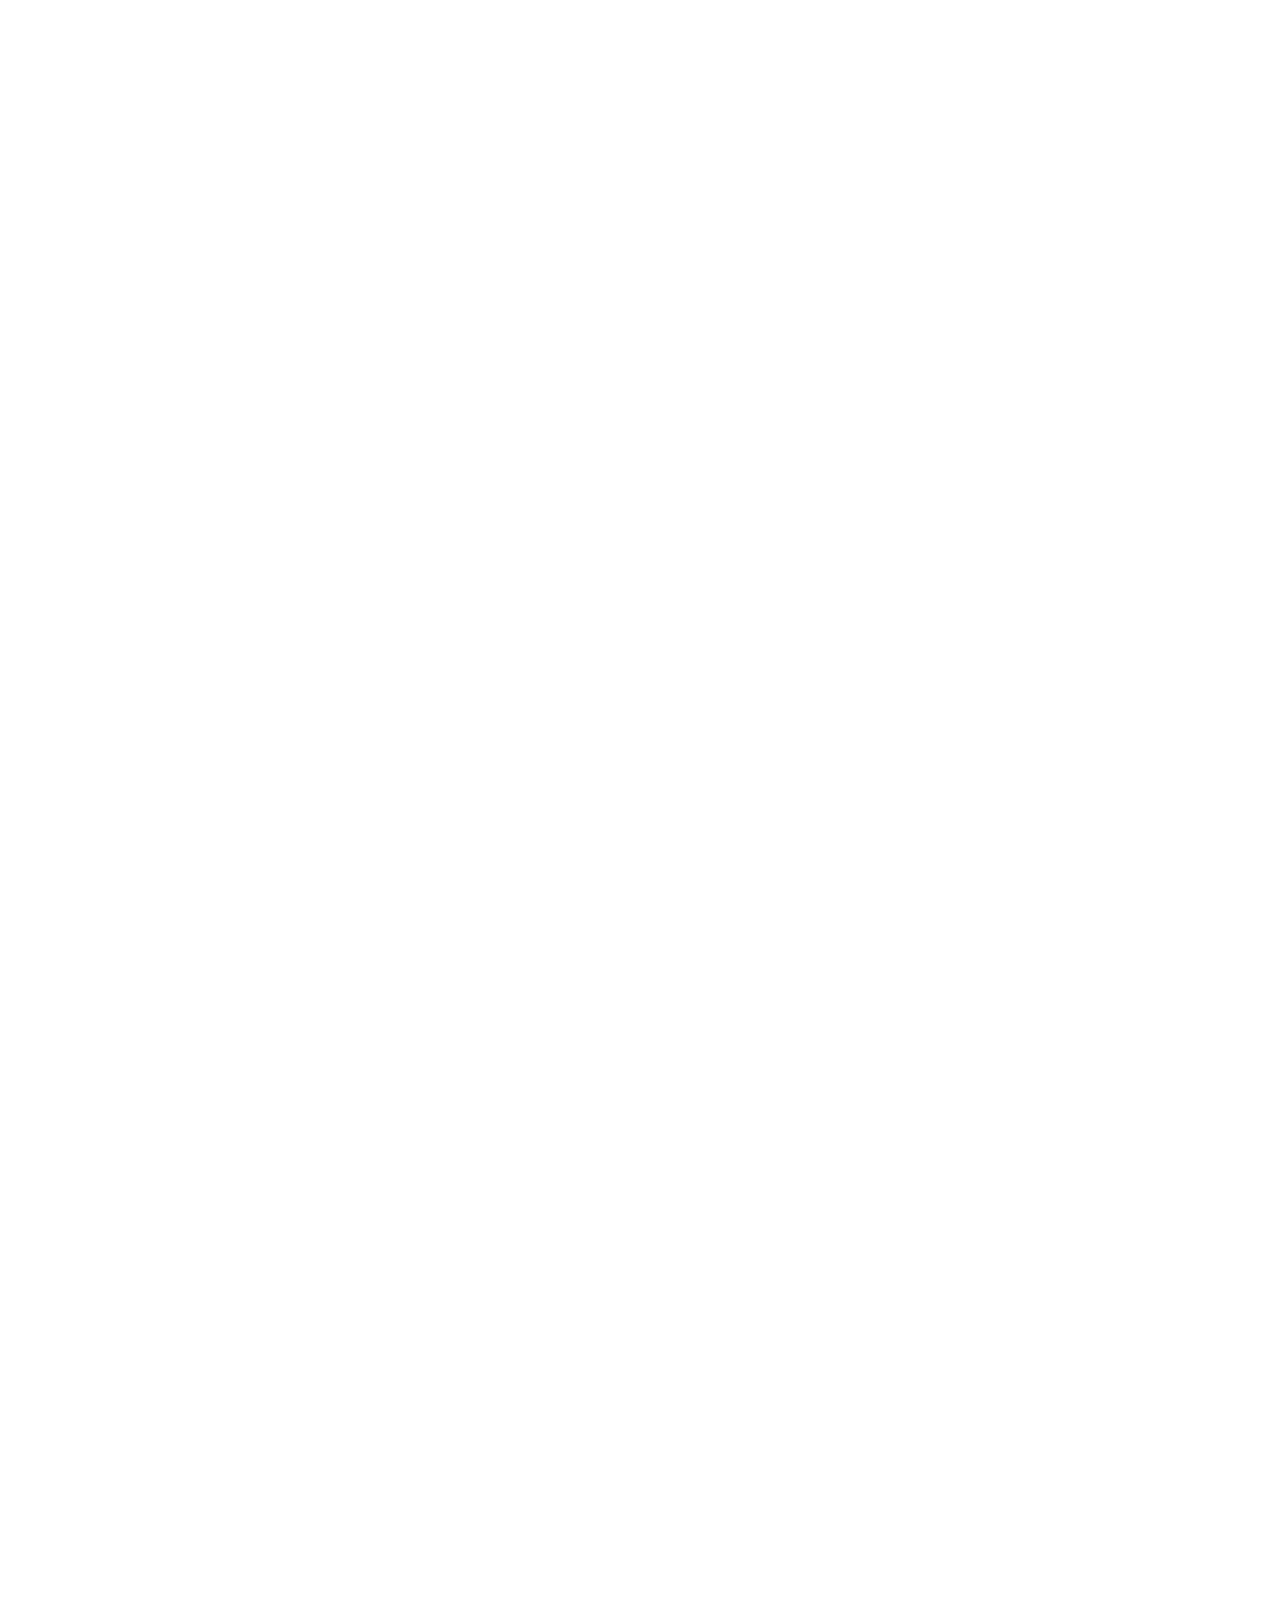
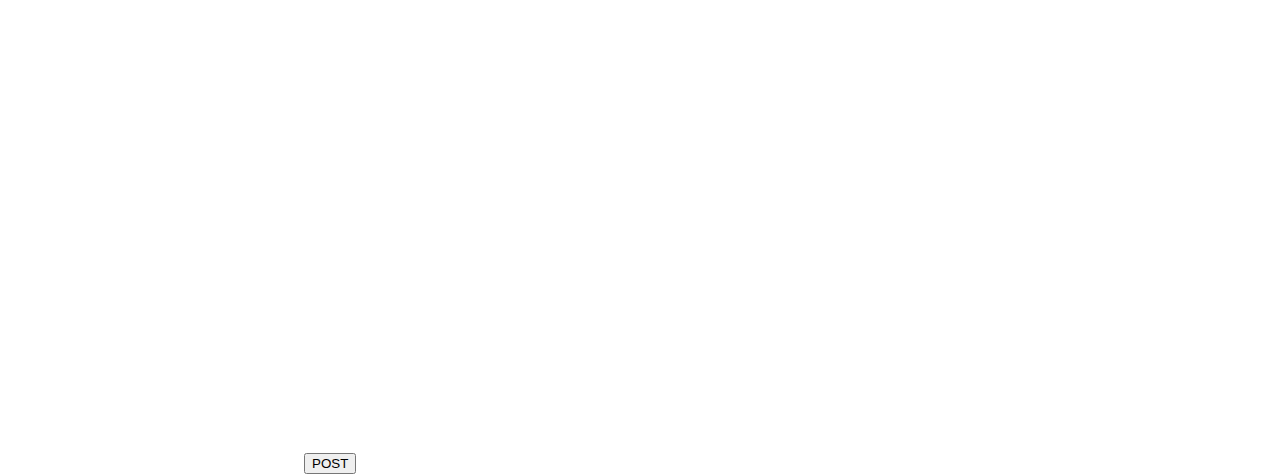
==== python-samples/keras/API/static/index.html @ 418e92cd "dynamicly change colors acording to trash type" ====
<!DOCTYPE html>
<head>
  <meta charset="UTF-8">
  <meta name="viewport" content="width=device-width, initial-scale=1.0">
  <meta http-equiv="X-UA-Compatible" content="ie=edge">
  <title>Soul 2019</title>
  <!-- link to CSS -->
  <link rel="stylesheet" href="./css/camera.css">
  <!-- link to google fonts -->
  <link href="https://fonts.googleapis.com/css?family=Varela+Round&display=swap" rel="stylesheet">
</head>
<body>
  <div id="item-type"></div>
  <video id="preview" width="300" height="225"></video>
	<div id="divOverlay"></div>
	<canvas id="photo" width="300" height="225"></canvas>
	<script src="./js/camera.js"></script>	
  <button onclick="getData()" >POST</button>
</body>

</html>
---- python-samples/keras/API/static/css/camera.css ----
::-webkit-scrollbar {
  width: 0px;  
  background: transparent;
}

html {
  min-height: 100%;
  height: 100%;
}

body {
  margin: 0;
  min-height: 100%;
  height: 100%;
  background-repeat: no-repeat;
  background-size: cover;
  background-position: bottom;
  font-family: 'Varela Round', sans-serif;
}

#preview {
  width: 100%;
  height: 100%;
}

#item-type {
  width: 100%;
  font-size: 30px;
  display: flex;
  align-items: center;
  justify-content: center;
}

#divOverlay{
  height:calc(100% + 38px);
}

.red {
  position: absolute;
  left: 0;
  top: 0;
  width: 100%;
  /* height: 100%; */
  box-sizing: border-box;
  border-style: solid;
  border-color: rgba(255, 0, 0, 0.5);
  border-width: 20vh 30vw;
}

.blue {
  position: absolute;
  left: 0;
  top: 0;
  width: 100%;
  /* height: 100%; */
  box-sizing: border-box;
  border-style: solid;
  border-color: rgba(0, 0, 255, 0.5);
  border-width: 20vh 30vw;
}

.green {
  position: absolute;
  left: 0;
  top: 0;
  width: 100%;
  /* height: 100%; */
  box-sizing: border-box;
  border-style: solid;
  border-color: rgba( 0, 255, 0, 0.5);
  border-width: 20vh 30vw;
}

.yellow {
  position: absolute;
  left: 0;
  top: 0;
  width: 100%;
  /* height: 100%; */
  box-sizing: border-box;
  border-style: solid;
  border-color: rgba(255, 255, 0, 0.5);
  border-width: 20vh 30vw;
}

.black {
  position: absolute;
  left: 0;
  top: 0;
  width: 100%;
  /* height: 100%; */
  box-sizing: border-box;
  border-style: solid;
  border-color: rgba(0, 0, 0, 0.5);
  border-width: 20vh 30vw;
}
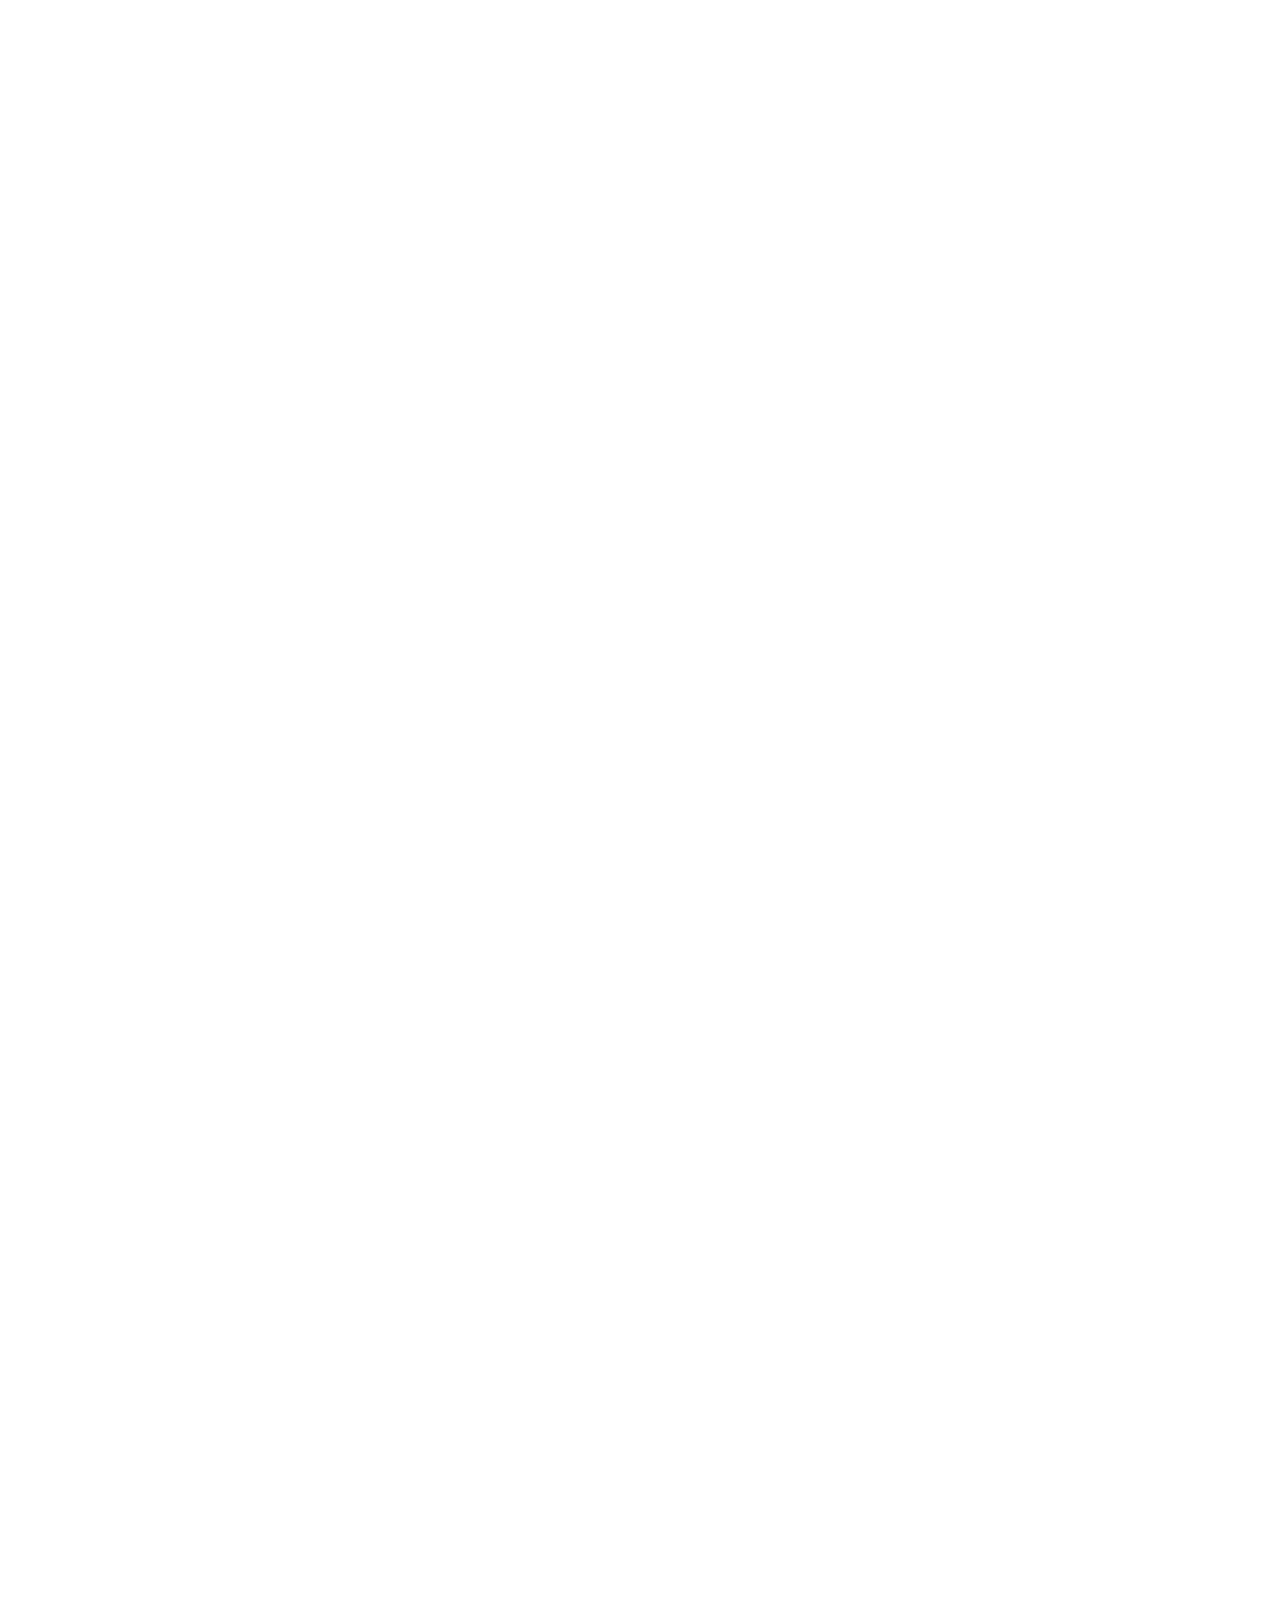
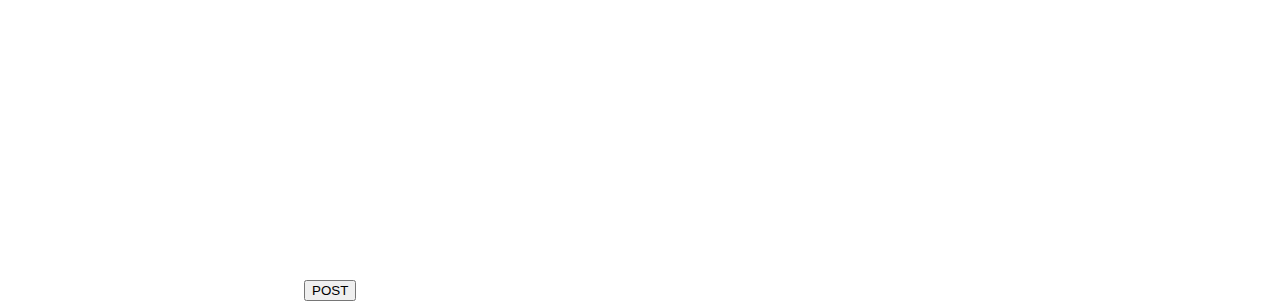
==== commit 25989848: "organized js into separate files" ====
--- a/python-samples/keras/API/static/index.html
+++ b/python-samples/keras/API/static/index.html
@@ -1,4 +1,5 @@
 <!DOCTYPE html>
+
 <head>
   <meta charset="UTF-8">
   <meta name="viewport" content="width=device-width, initial-scale=1.0">
@@ -9,13 +10,16 @@
   <!-- link to google fonts -->
   <link href="https://fonts.googleapis.com/css?family=Varela+Round&display=swap" rel="stylesheet">
 </head>
+
 <body>
-  <div id="item-type"></div>
   <video id="preview" width="300" height="225"></video>
-	<div id="divOverlay"></div>
-	<canvas id="photo" width="300" height="225"></canvas>
-	<script src="./js/camera.js"></script>	
-  <button onclick="getData()" >POST</button>
+  <div id="divOverlay">
+    <div id="item-type"></div>
+  </div>
+  <canvas id="photo" width="300" height="225"></canvas>
+  <script src="./js/camera.js"></script>
+  <script src="./js/updateFront.js"></script>
+  <button onclick="getData()">POST</button>
 </body>
 
-</html>
+</html>--- a/python-samples/keras/API/static/css/camera.css
+++ b/python-samples/keras/API/static/css/camera.css
@@ -29,10 +29,11 @@
   display: flex;
   align-items: center;
   justify-content: center;
+  margin: -15vh 0 0 0;
 }
 
 #divOverlay{
-  height:calc(100% + 38px);
+  height:100%;
 }
 
 .red {
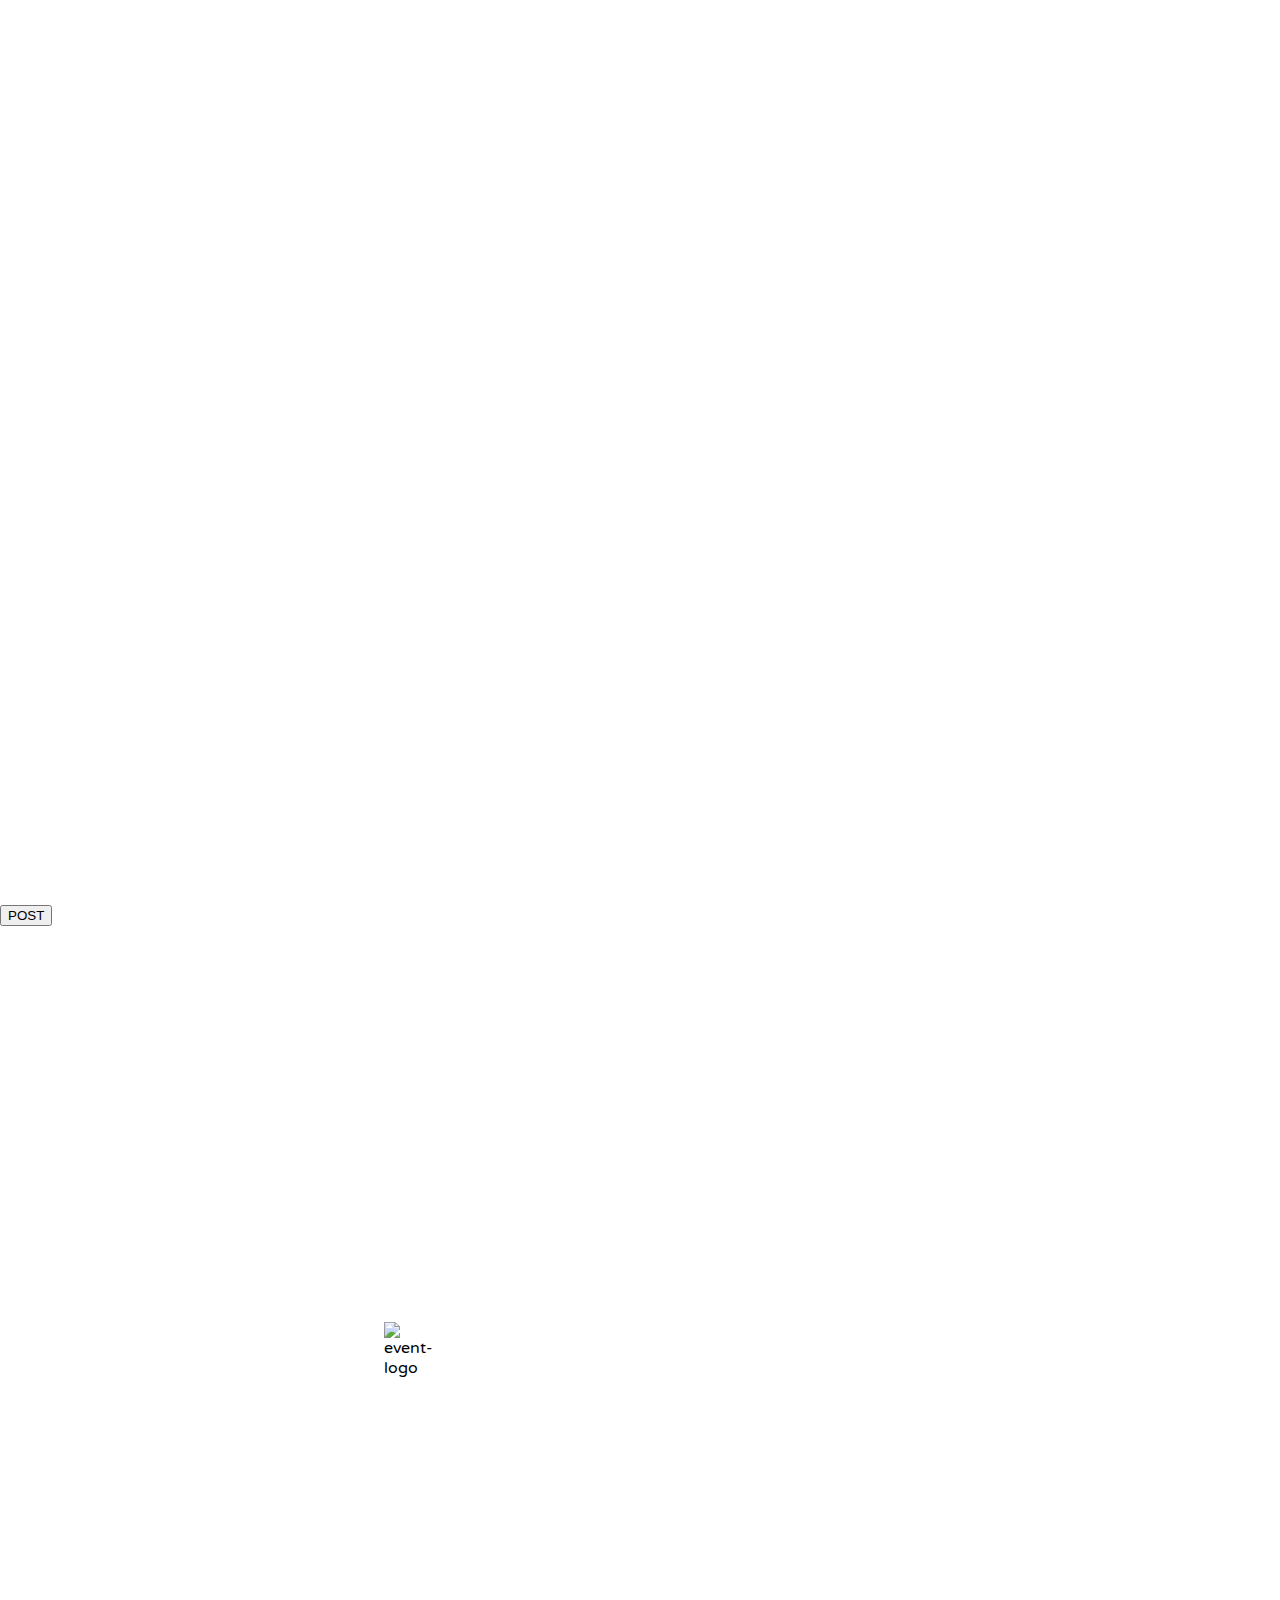
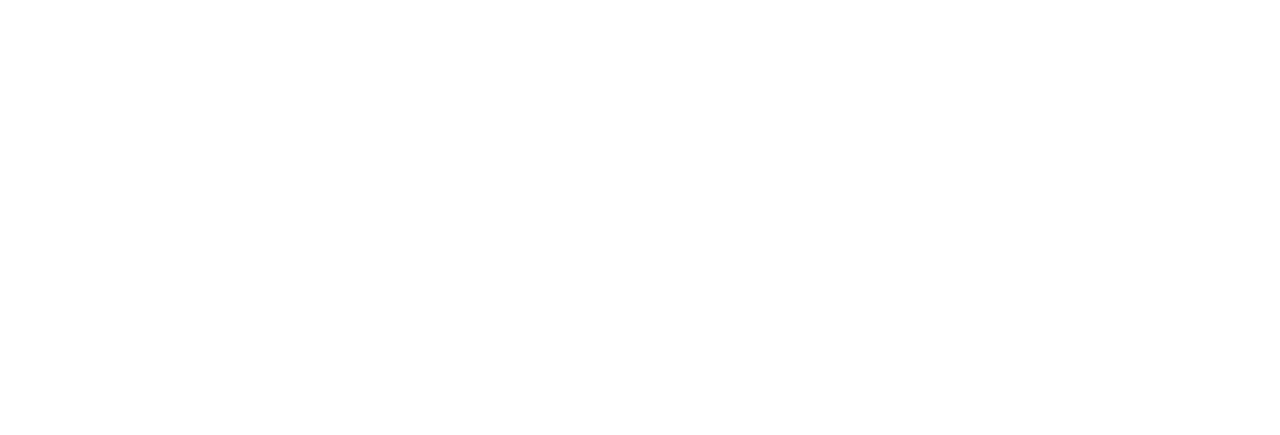
==== commit 95820c80: "added event logo" ====
--- a/python-samples/keras/API/static/index.html
+++ b/python-samples/keras/API/static/index.html
@@ -14,12 +14,15 @@
 <body>
   <video id="preview" width="300" height="225"></video>
   <div id="divOverlay">
+    <button onclick="getData()">POST</button>
     <div id="item-type"></div>
+    <div class="soul-logo-wrapper">
+      <img src="./img/soul_logo.png" alt="event-logo" id="soul-logo">
+    </div>
   </div>
   <canvas id="photo" width="300" height="225"></canvas>
   <script src="./js/camera.js"></script>
   <script src="./js/updateFront.js"></script>
-  <button onclick="getData()">POST</button>
 </body>
 
 </html>--- a/python-samples/keras/API/static/css/camera.css
+++ b/python-samples/keras/API/static/css/camera.css
@@ -34,6 +34,17 @@
 
 #divOverlay{
   height:100%;
+}
+
+#soul-logo {
+  width: 90px;
+  margin: 73vh 60vw;
+}
+
+.soul-logo-wrapper {
+  width: 100vw;
+  height: 100vh;
+  margin: -14vh -30vw;
 }
 
 .red {
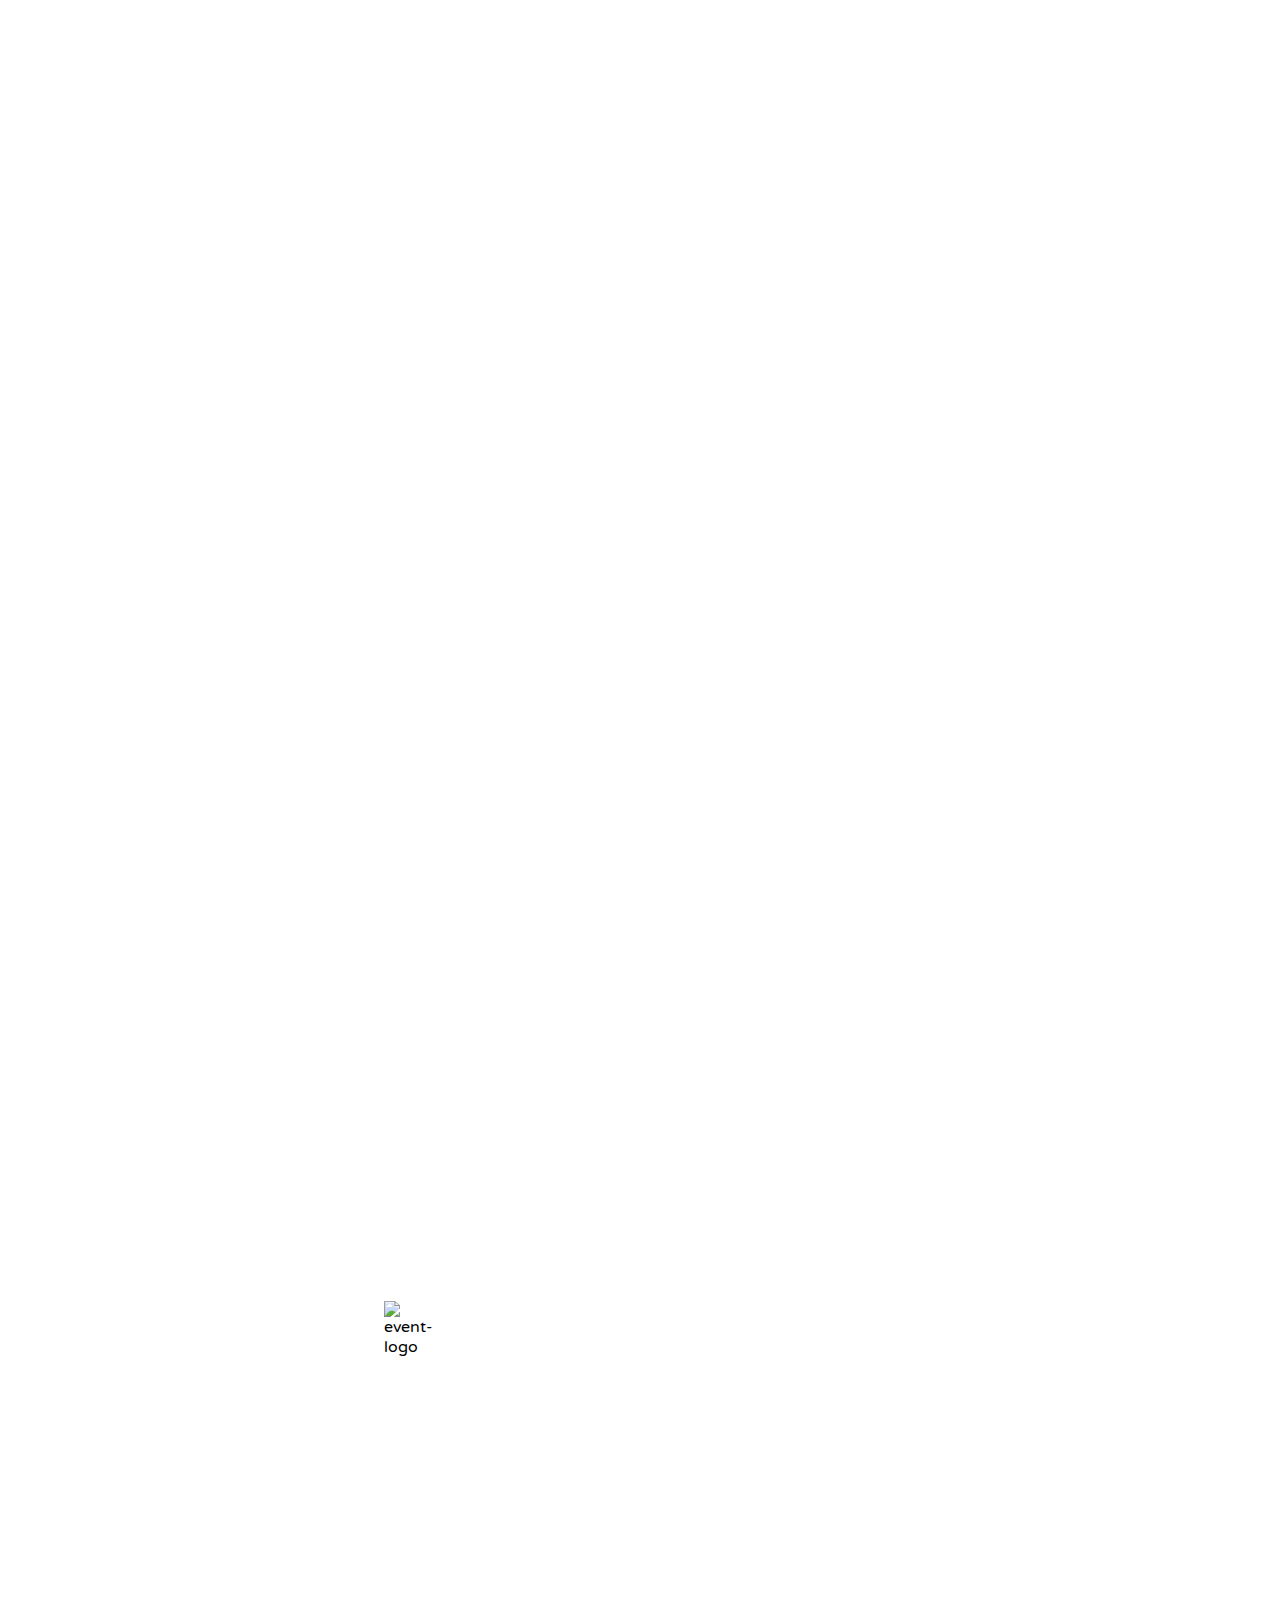
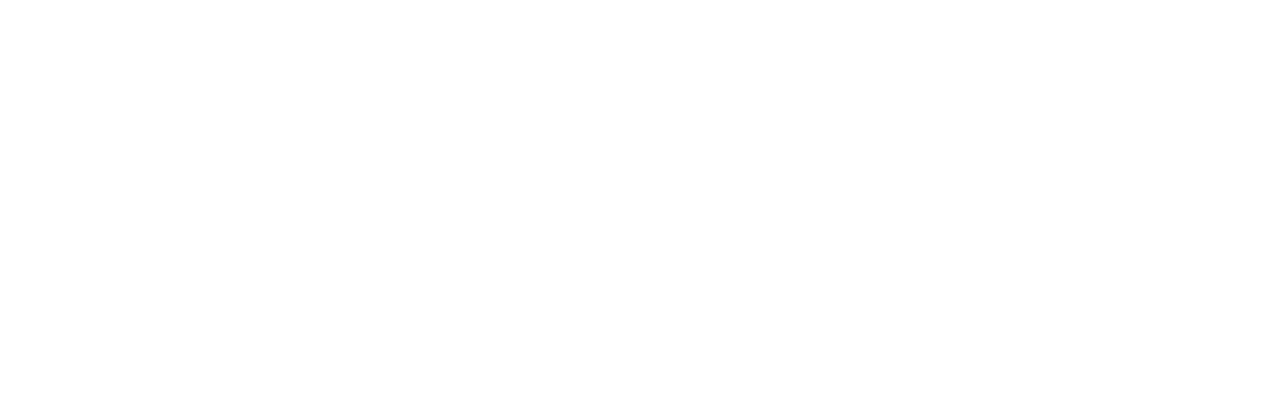
==== commit 26c9afad: "added loading on request sent" ====
--- a/python-samples/keras/API/static/index.html
+++ b/python-samples/keras/API/static/index.html
@@ -14,7 +14,6 @@
 <body>
   <video id="preview" width="300" height="225"></video>
   <div id="divOverlay">
-    <button onclick="getData()">POST</button>
     <div id="item-type"></div>
     <div class="soul-logo-wrapper">
       <img src="./img/soul_logo.png" alt="event-logo" id="soul-logo">
--- a/python-samples/keras/API/static/css/camera.css
+++ b/python-samples/keras/API/static/css/camera.css
@@ -16,6 +16,7 @@
   background-size: cover;
   background-position: bottom;
   font-family: 'Varela Round', sans-serif;
+  overflow: hidden;
 }
 
 #preview {
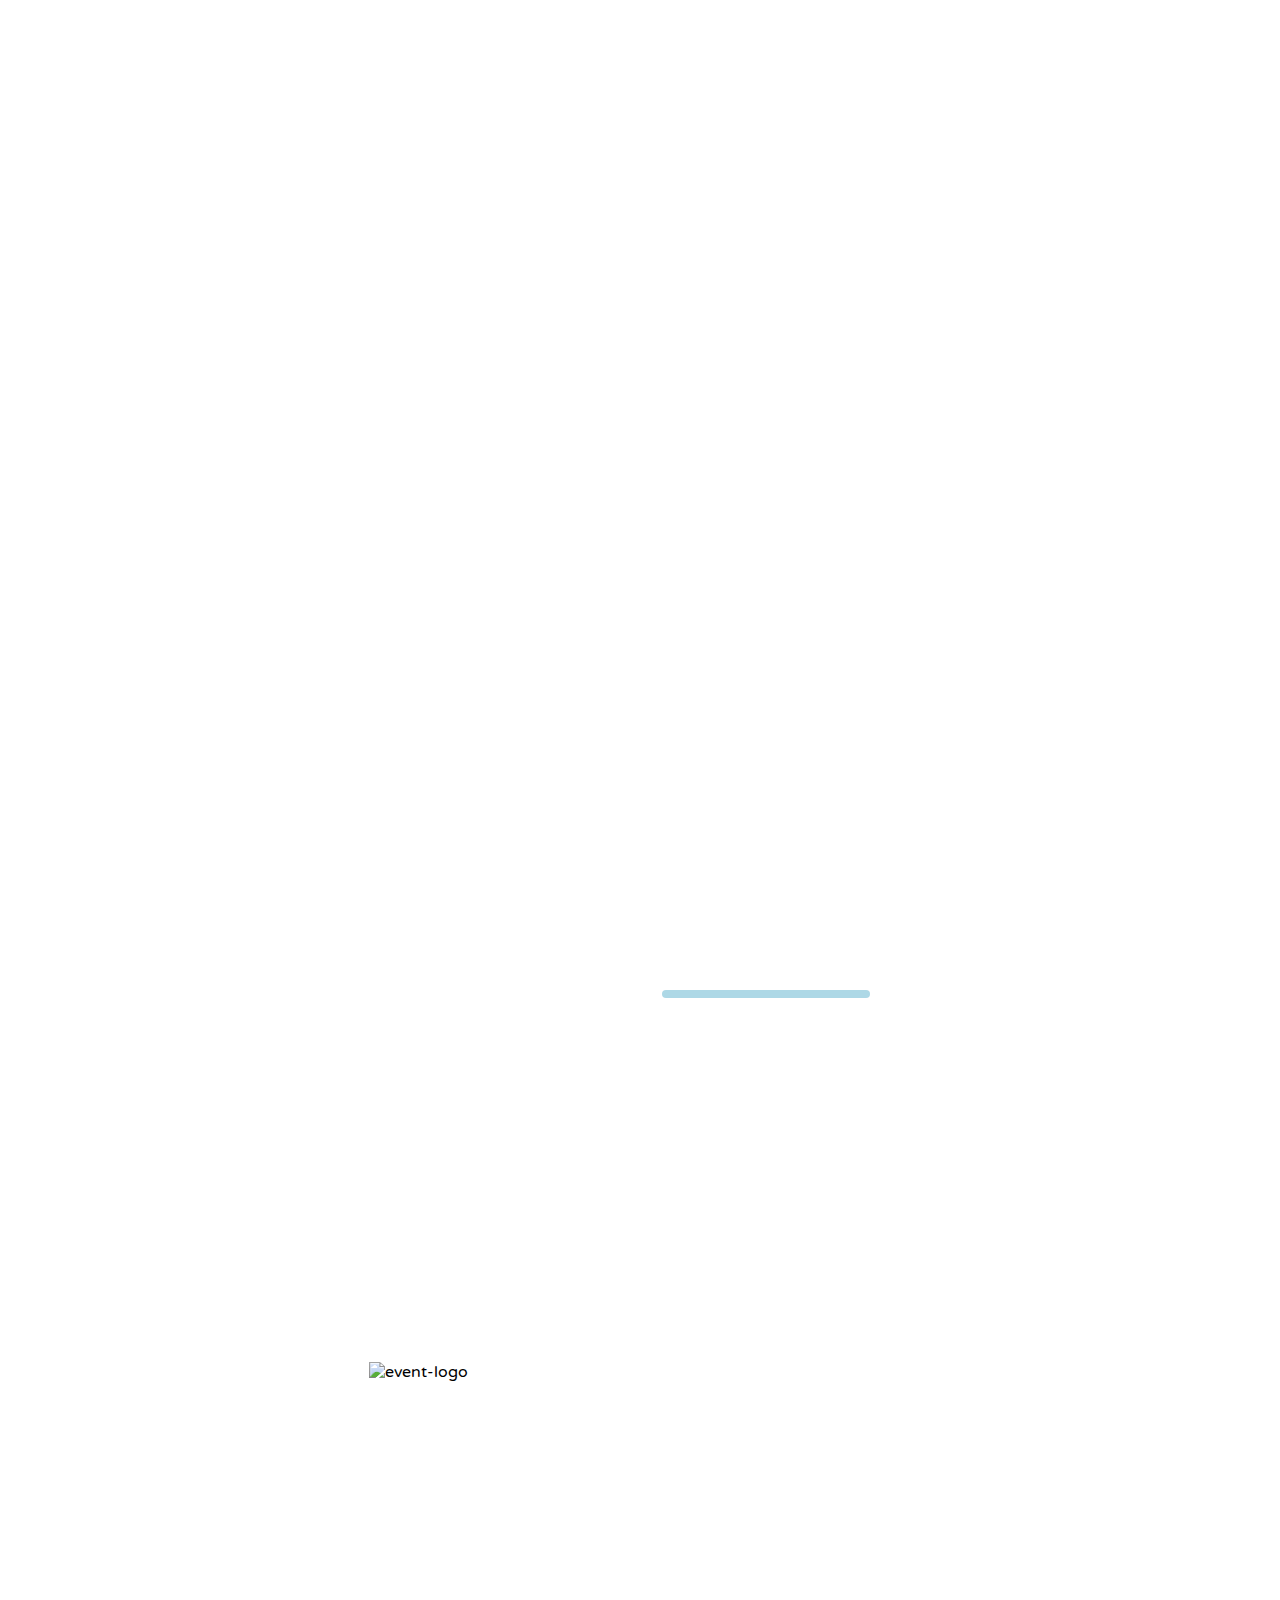
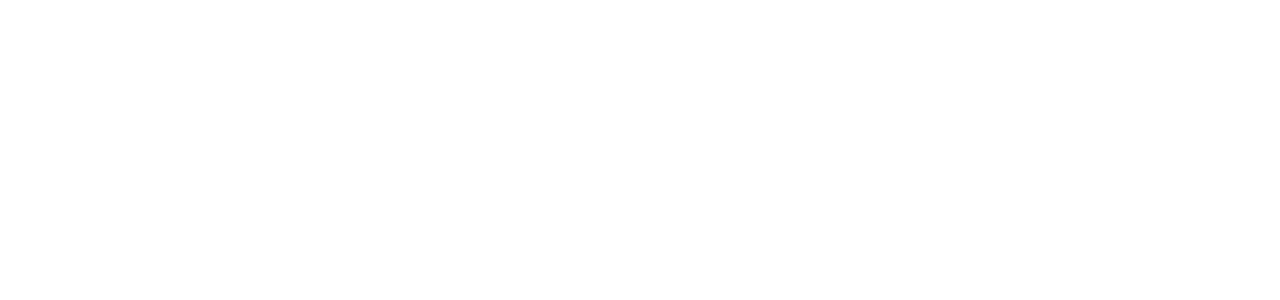
==== commit 7be219dc: "last minute update to front" ====
--- a/python-samples/keras/API/static/index.html
+++ b/python-samples/keras/API/static/index.html
@@ -11,12 +11,16 @@
   <link href="https://fonts.googleapis.com/css?family=Varela+Round&display=swap" rel="stylesheet">
 </head>
 
-<body>
+<body id="body" class="">
   <video id="preview" width="300" height="225"></video>
   <div id="divOverlay">
-    <div id="item-type"></div>
-    <div class="soul-logo-wrapper">
+    <h1 id="item-type"></h1>
+    <div class="soul-wrapper">
+      <img src="./img/qr1.png" alt="" id="qrcode" class="on-loading">
+      <img src="./img/garby_logo.png" alt="" id="garby-logo">
       <img src="./img/soul_logo.png" alt="event-logo" id="soul-logo">
+      <div id="instructions">Mostre o seu LIXO aqui</div>
+      <div id="timer"></div>
     </div>
   </div>
   <canvas id="photo" width="300" height="225"></canvas>
--- a/python-samples/keras/API/static/css/camera.css
+++ b/python-samples/keras/API/static/css/camera.css
@@ -1,5 +1,5 @@
 ::-webkit-scrollbar {
-  width: 0px;  
+  width: 0px;
   background: transparent;
 }
 
@@ -15,7 +15,7 @@
   background-repeat: no-repeat;
   background-size: cover;
   background-position: bottom;
-  font-family: 'Varela Round', sans-serif;
+  font-family: "Varela Round", sans-serif;
   overflow: hidden;
 }
 
@@ -33,19 +33,62 @@
   margin: -15vh 0 0 0;
 }
 
-#divOverlay{
-  height:100%;
+#divOverlay {
+  height: 100%;
+}
+
+#garby-logo {
+  width: 300px;
+  position: absolute;
+  left: 2vw;
+  top: calc(50vh - 50px);
 }
 
 #soul-logo {
-  width: 90px;
-  margin: 73vh 60vw;
+  width: 130px;
+  position: absolute;
+  right: 31vw;
+  bottom: 18vh;
 }
 
-.soul-logo-wrapper {
+#qrcode {
+  width: 200px;
+  position: absolute;
+  right: 2vw;
+  top: calc(50vh - 104px);
+}
+
+#instructions {
+  display: flex;
+  justify-content: center;
+  align-items: center;
+  width: 30vw;
+  color: #fff;
+  font-size: 25px;
+  position: absolute;
+  right: 35vw;
+  bottom: 10vh;
+}
+
+#timer {
+  position: absolute;
+  right: calc(50vw - 25px);
+  bottom: 2vh;
+  color: #fff;
+  font-size: 50px;
+}
+
+.on-loading {
+  background-color: #add8e6;
+  padding: 4px;
+  border-radius: 4px;
+}
+
+.soul-wrapper {
   width: 100vw;
   height: 100vh;
   margin: -14vh -30vw;
+  position: relative;
 }
 
 .red {
@@ -80,7 +123,7 @@
   /* height: 100%; */
   box-sizing: border-box;
   border-style: solid;
-  border-color: rgba( 0, 255, 0, 0.5);
+  border-color: rgba(0, 255, 0, 0.5);
   border-width: 20vh 30vw;
 }
 
@@ -106,4 +149,16 @@
   border-style: solid;
   border-color: rgba(0, 0, 0, 0.5);
   border-width: 20vh 30vw;
-}+}
+
+.photo {
+  opacity:0;
+  background-color:#fff;
+  position:fixed;
+  width:100%;
+  height:100%;
+  top:0px;
+  left:0px;
+  z-index:1000;
+  transition: all 0.4s ;
+}
